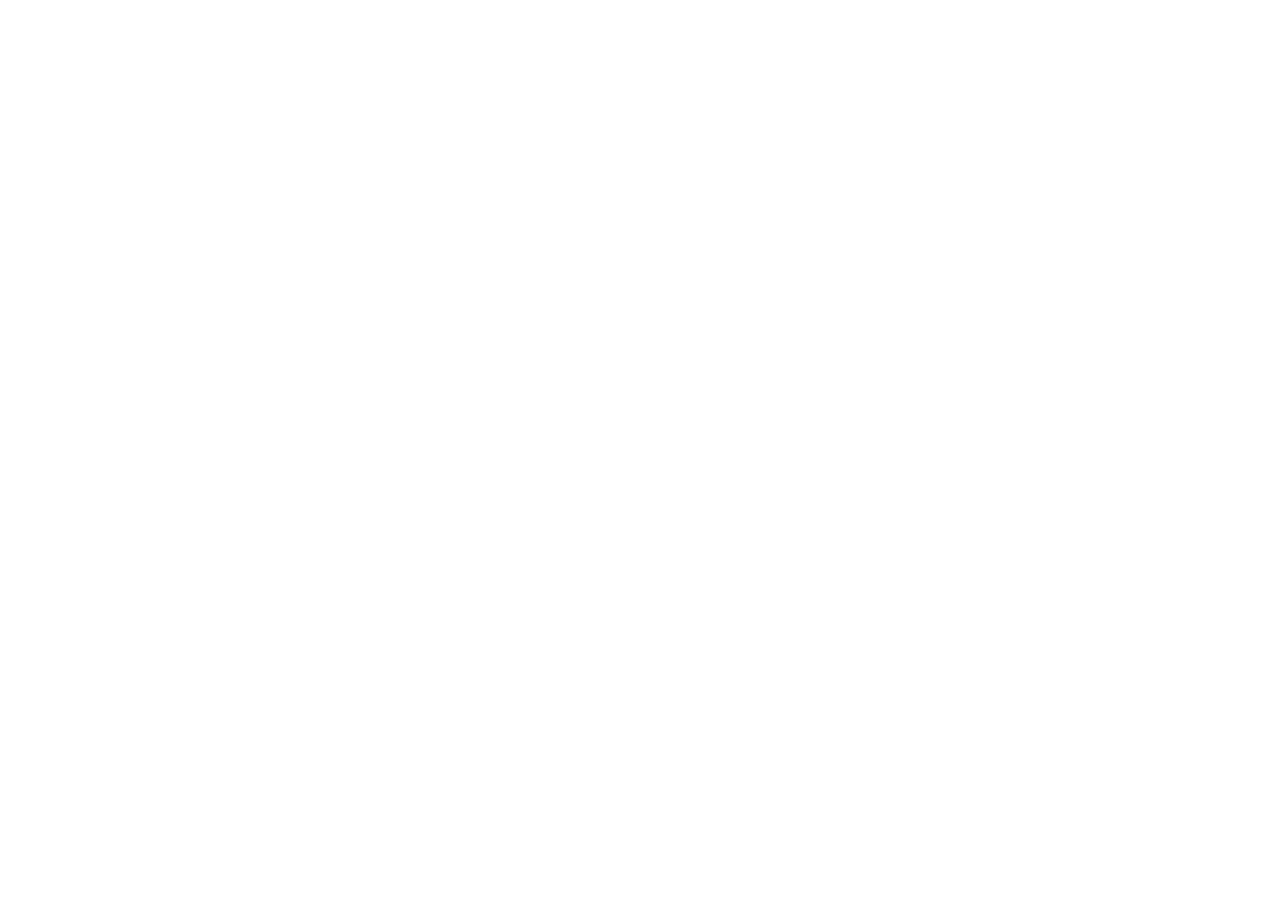
==== recipes/aminoacids.html @ 9cbdebe7 "LAYOUT" ====
<!DOCTYPE html>
<html lang="en">
<head>
    <meta charset="UTF-8">
    <meta name="viewport" content="width=device-width, initial-scale=1.0">
    <title>Amino-Acids</title>
</head>
<body>
    
</body>
</html>
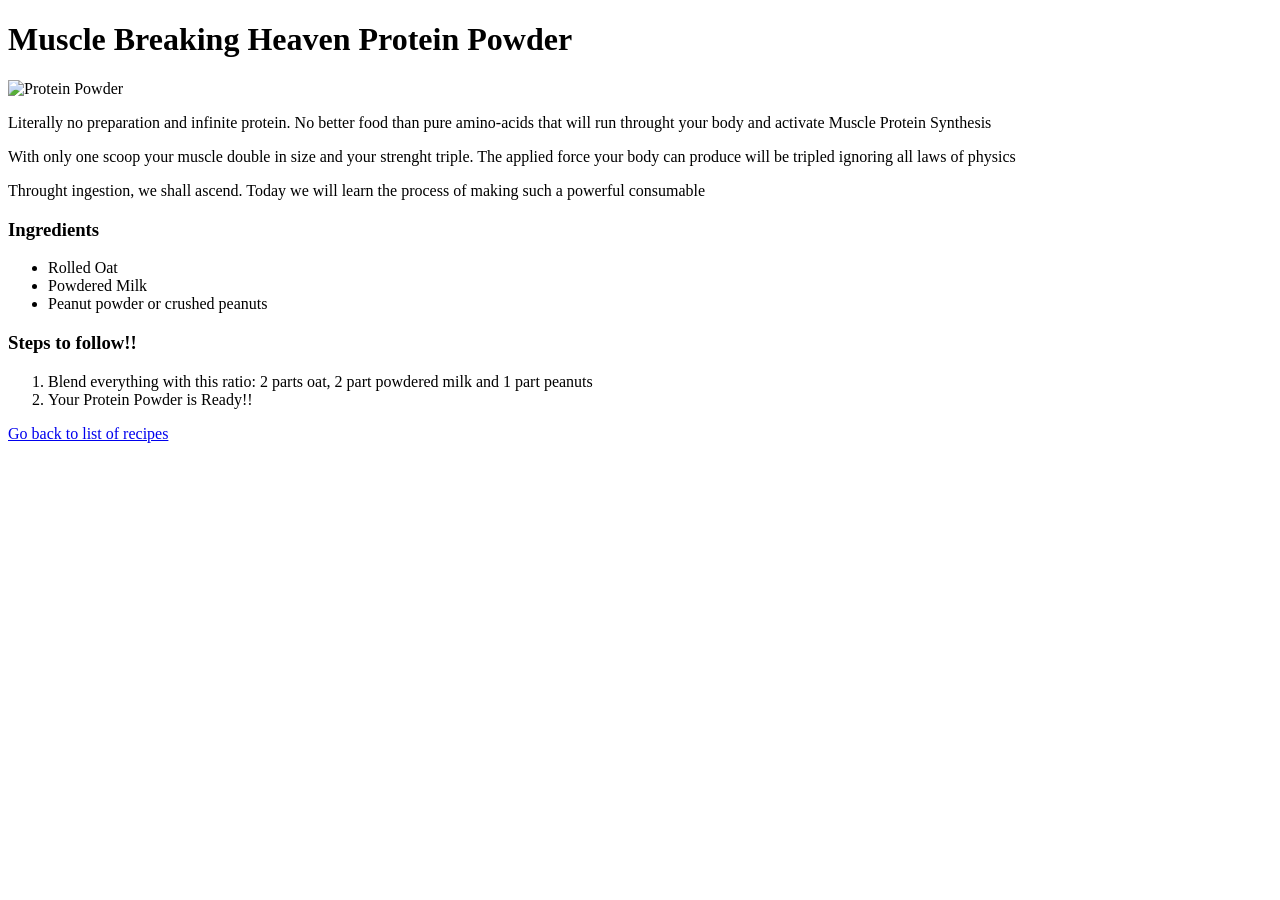
==== commit 1e9d394b: "Finished recipes" ====
--- a/recipes/aminoacids.html
+++ b/recipes/aminoacids.html
@@ -6,6 +6,24 @@
     <title>Amino-Acids</title>
 </head>
 <body>
+    <h1>Muscle Breaking Heaven Protein Powder</h1>
+    <img src="https://images.unsplash.com/photo-1693996045463-6ea86d10a2e7?q=80&w=1170&auto=format&fit=crop&ixlib=rb-4.1.0&ixid=M3wxMjA3fDB8MHxwaG90by1wYWdlfHx8fGVufDB8fHx8fA%3D%3D" alt="Protein Powder" height="550" width = "1400">
+<p>Literally no preparation and infinite protein. No better food than pure amino-acids that will run throught your body and activate Muscle Protein Synthesis</p>
+<p>With only one scoop your muscle double in size and your strenght triple. The applied force your body can produce will be tripled ignoring all laws of physics</p>
+<p>Throught ingestion, we shall ascend. Today we will learn the process of making such a powerful consumable</p>
     
+<h3>Ingredients</h3>
+    <ul>
+        <li>Rolled Oat</li>
+        <li>Powdered Milk</li>
+        <li>Peanut powder or crushed peanuts</li>
+    </ul>
+    <h3>Steps to follow!!</h3>
+    <ol>
+        <li>Blend everything with this ratio: 2 parts oat, 2 part powdered milk and 1 part peanuts</li>
+        <li>Your Protein Powder is Ready!!</li>
+    </ol>
+     <p><a href = "../index.html" rel="noreferrer">Go back to list of recipes</p>
+
 </body>
 </html>
